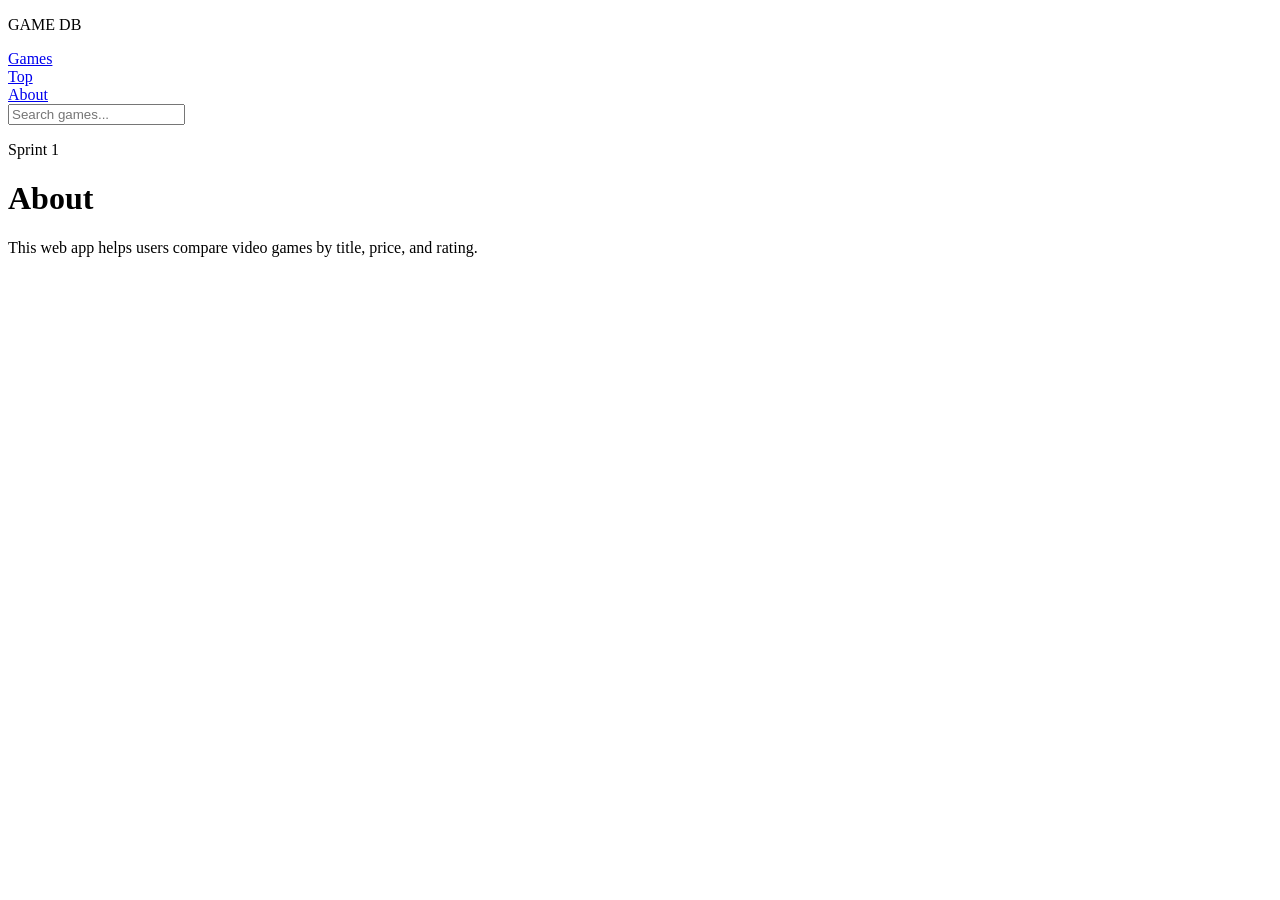
==== templates/about.html @ a73692d2 "Add Sprint 1 game listing, navigation pages, and basic error page -Display all games on the homepage" ====
<!DOCTYPE html>
<html lang="en">
<head>
    <meta charset="UTF-8">
    <meta name="viewport" content="width=device-width, initial-scale=1.0">
    <link rel="stylesheet" href="{{ url_for('static', filename='style.css') }}">
    <title>About - Game Review Database</title>
</head>
<body>
    <div class="container">
        <div class="navbar">
            <div class="logo">
                <p>GAME DB</p>
            </div>
            <div class="nav-links">
                <div class="nav-item">
                    <a href="/">Games</a>
                </div>
                <div class="nav-item">
                    <a href="/top">Top</a>
                </div>
                <div class="nav-item">
                    <a href="/about">About</a>
                </div>
            </div>
            <form action="/search" method="GET">
                <input class="search-bar" type="text" name="query" placeholder="Search games...">
            </form>
            <div class="profile"><p>Sprint 1</p></div>
        </div>

        <div class="content">
            <div class="content-header">
                <h1>About</h1>
                <p>This web app helps users compare video games by title, price, and rating.</p>
            </div>
        </div>
    </div>
</body>
</html>
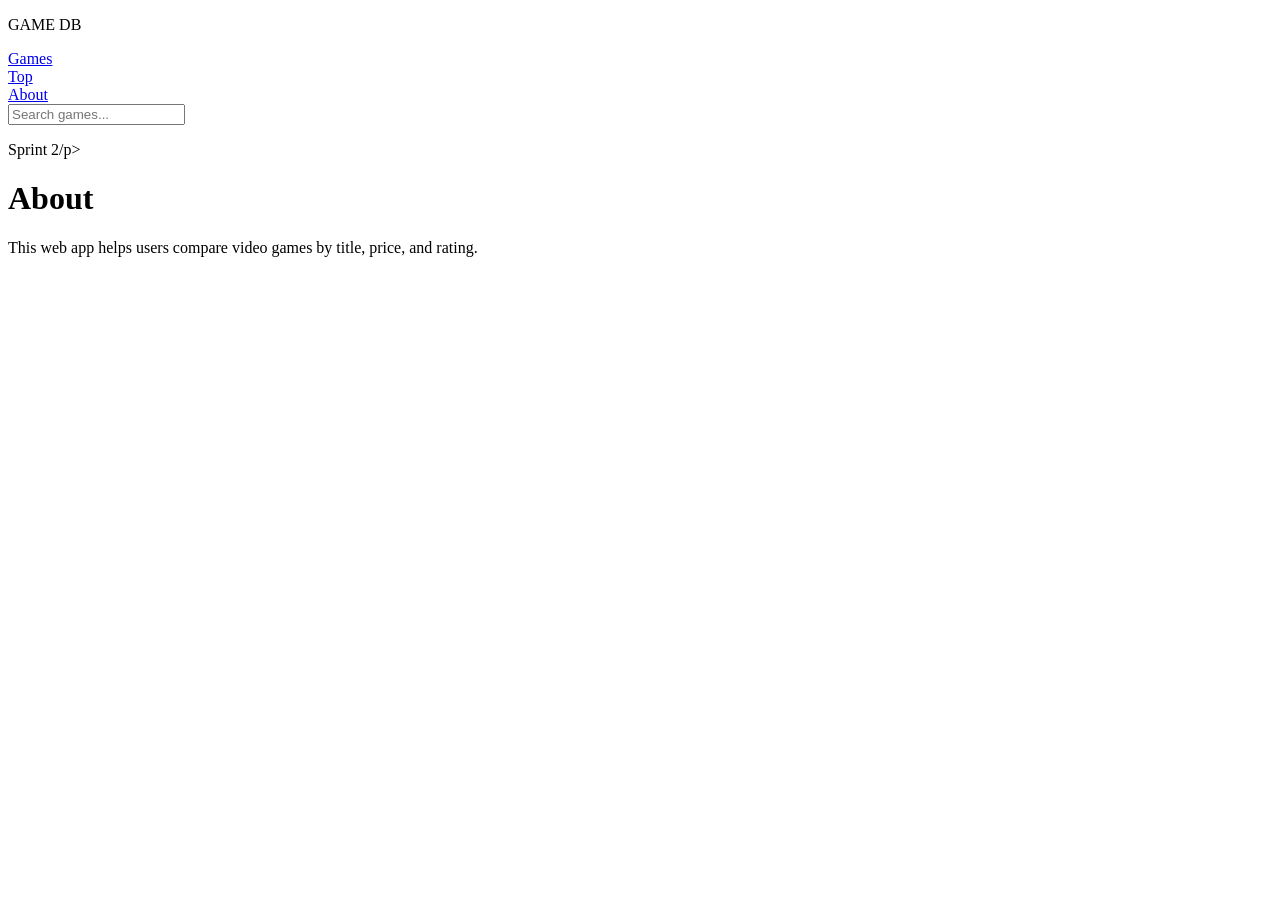
==== commit 0b630ba3: "finishing game detail page & fixing css detail." ====
--- a/templates/about.html
+++ b/templates/about.html
@@ -26,7 +26,7 @@
             <form action="/search" method="GET">
                 <input class="search-bar" type="text" name="query" placeholder="Search games...">
             </form>
-            <div class="profile"><p>Sprint 1</p></div>
+            <div class="profile"><p>Sprint 2/p></div>
         </div>
 
         <div class="content">
